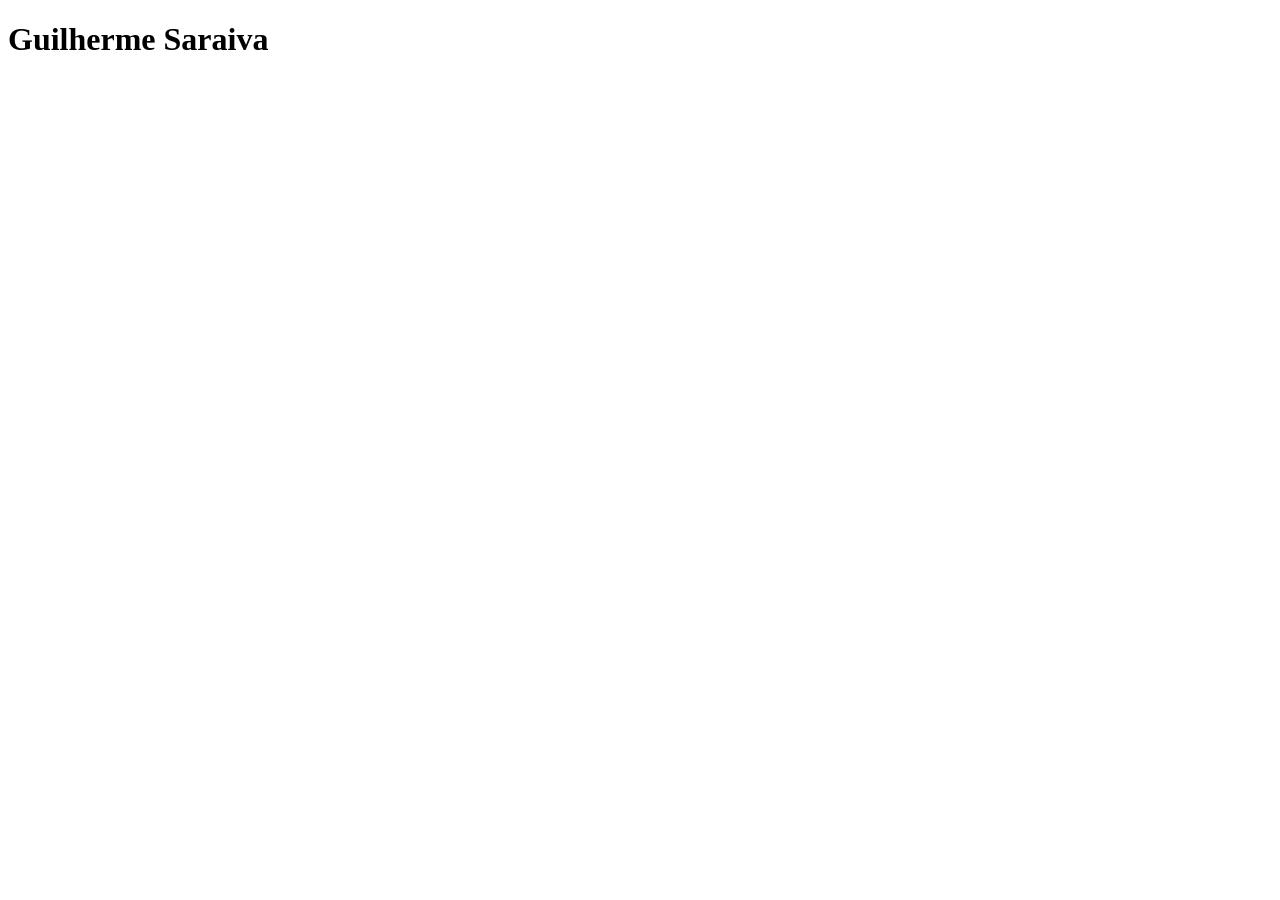
==== index.html @ 26336514 "inicio do projeto universidade byu" ====
<!DOCTYPE html>
<html lang="en">
<head>
    <meta charset="UTF-8">
    <meta name="viewport" content="width=device-width, initial-scale=1.0">
    <title>Document</title>
</head>
<body>
    <h1>Guilherme Saraiva</h1>
</body>
</html>
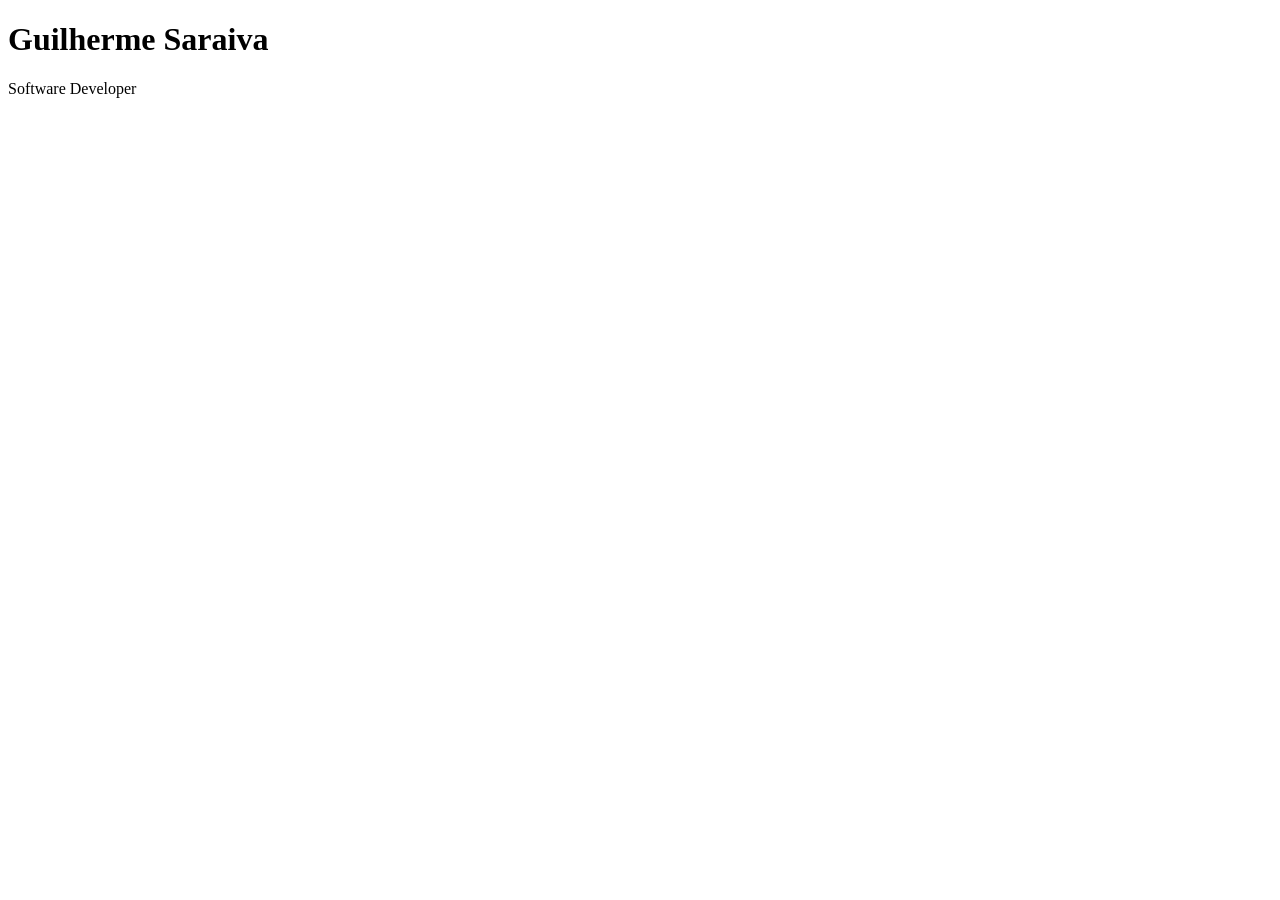
==== commit fe747ee6: "inserção de descrição" ====
--- a/index.html
+++ b/index.html
@@ -7,5 +7,6 @@
 </head>
 <body>
     <h1>Guilherme Saraiva</h1>
+    <p>Software Developer</p>
 </body>
 </html>
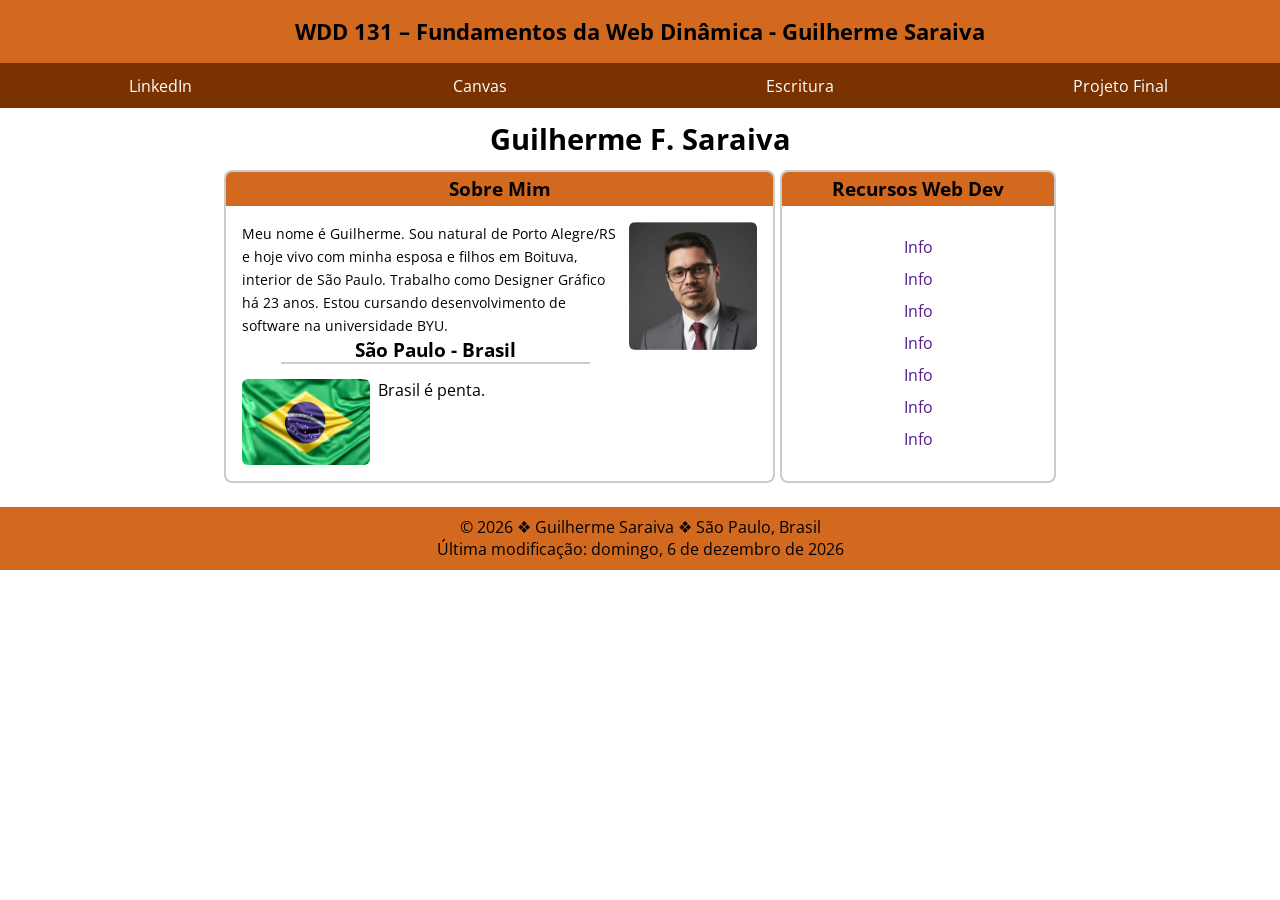
==== commit f6fc947a: "primeiro exercicio" ====
--- a/index.html
+++ b/index.html
@@ -1,12 +1,82 @@
 <!DOCTYPE html>
-<html lang="en">
+<html lang="pt-br">
+
 <head>
     <meta charset="UTF-8">
     <meta name="viewport" content="width=device-width, initial-scale=1.0">
-    <title>Document</title>
+    <title>WDD 131 – Fundamentos da Web Dinâmica - Guilherme Saraiva</title>
+    <meta name="description" content="WDD 131 – Fundamentos da Web Dinâmica - Guilherme Saraiva - Sobre mim, meu aprendizado com a BYU">
+    <meta name="author" content="Guilherme Saraiva">
+    <link rel="stylesheet" href="estilos/base.css">
+    <script src="scripts/obterdatas.js" defer></script>
+    <!--fontes-->
+    <link rel="preconnect" href="https://fonts.googleapis.com">
+    <link rel="preconnect" href="https://fonts.gstatic.com" crossorigin>
+    <link href="https://fonts.googleapis.com/css2?family=Open+Sans:ital,wght@0,300..800;1,300..800&display=swap" rel="stylesheet">
 </head>
+
 <body>
-    <h1>Guilherme Saraiva</h1>
-    <p>Software Developer</p>
+    
+    <header>
+        <h1>WDD 131 – Fundamentos da Web Dinâmica - Guilherme Saraiva</h1>
+        <nav>
+            <ul>
+                <li><a href="https://www.linkedin.com/in/guidesignstudio/" target="_blank">LinkedIn</a></li>
+                <li><a href="https://byupw.instructure.com/" target="_blank">Canvas</a></li>
+                <li><a href="https://www.churchofjesuschrist.org/study/scriptures/dc-testament/dc/6?lang=por&id=36#36" target="_blank">Escritura</a></li>
+                <li><a href="">Projeto Final</a></li>
+            </ul>
+        </nav>
+    </header>
+
+    <main>
+        <h1>Guilherme F. Saraiva</h1>
+
+        <div class="container-cards">
+            <section class="cards">
+                <div class="h3-main">
+                    <h3>Sobre Mim</h3>
+                </div>
+                
+                <div class="container-card-1">
+                    <div class="card-1-coluna-1">
+                        <div class="container-sobre-mim">
+                            <p>Meu nome é Guilherme. Sou natural de Porto Alegre/RS e hoje vivo com minha esposa e filhos em Boituva, interior de São Paulo.
+                                Trabalho como Designer Gráfico há 23 anos. Estou cursando desenvolvimento de software na universidade BYU.
+                        </div>
+                        <h3>São Paulo - Brasil</h3>
+                        <span class="linha"></span>
+                        <div class="container-brasil">
+                            <img src="imagens/brazil_flag.png" alt="brazil flag" srcset="">
+                            <p>Brasil é penta.</p>
+                        </div>
+                    </div>
+                    <img src="imagens/eu.png" alt="imagem Guilherme" srcset="">
+                </div>
+            </section>
+
+            <section class="cards">
+                <div class="h3-main">
+                    <h3>Recursos Web Dev</h3>
+                </div>
+                <div class="container-links">
+                    <ul>
+                        <li><a href="">Info</a></li>
+                        <li><a href="">Info</a></li>
+                        <li><a href="">Info</a></li>
+                        <li><a href="">Info</a></li>
+                        <li><a href="">Info</a></li>
+                        <li><a href="">Info</a></li>
+                        <li><a href="">Info</a></li>
+                    </ul>
+                </div>
+            </section>
+        </div>
+    </main>
+
+    <footer>
+        <p>&copy; <span id="anoatual"></span> &#10070; Guilherme Saraiva &#10070; São Paulo, Brasil</p>
+        <p id="ultimaMoficacao"></p>
+    </footer>
 </body>
 </html>
--- a/estilos/base.css
+++ b/estilos/base.css
@@ -0,0 +1,170 @@
+/* =========================
+   MOBILE
+   ========================= */
+* {
+    margin: 0;
+    padding: 0;
+    box-sizing: border-box;
+}
+
+body {
+    font-family: "Open Sans", sans-serif;
+    display: flex;
+    flex-direction: column;
+    align-items: center;    
+}
+
+header {
+    background-color: chocolate;
+    width: 100vw;
+}
+
+header h1 {    
+    text-align: center;
+    background-color: chocolate;
+    padding: 1rem;
+    font-size: 1.4rem;
+}
+
+nav {    
+    background-color: rgb(121, 50, 0);
+}
+
+nav ul {
+    list-style-type: none;
+}
+
+nav a {
+    display: block;
+    color: #fff;
+    text-align: center;
+    padding: .6rem;
+    text-decoration: none;
+    border: 2px solid transparent;
+}
+
+nav a:hover {
+    border: 2px solid #fff;
+}
+
+main {
+    display: flex;
+    flex-direction: column;
+    align-items: center;
+    width: 65vw;
+    margin-bottom: 1.5rem;
+}
+
+main h1 {
+    text-align: center;
+    padding: .7rem;
+    font-size: 1.8rem;
+}
+
+.h3-main {
+    background-color: chocolate;
+    width: 100%;
+    text-align: center;
+    border-radius: 6px 6px 0px 0px;
+    padding: .3rem;
+}
+
+.container-cards {
+    display: grid;
+    gap: .3rem;
+}
+
+.cards {
+    display: flex;
+    flex-direction: column;
+    align-items: center;
+    border: 2px solid #ccc;
+    width: 100%;
+    border-radius: 8px;    
+}
+
+.container-card-1 {
+    display: grid;
+    grid-template-columns: 3fr 1fr;
+    justify-items: center;    
+    padding: 1rem;  
+}
+
+.container-card-1 img {
+    width: 8rem;
+    height: auto;
+    border-radius: 6px;
+}
+
+.container-sobre-mim {
+    display: flex;
+    line-height: 1.6;
+    font-size: .9rem;
+    padding-right: .7rem;
+}
+
+.container-card-1 h3 {
+    text-align: center;
+}
+
+.linha {
+    display: block;    
+    width: 80%;
+    height: 2px;
+    background-color: #ccc;
+    margin: 0 auto 15px
+}
+
+.container-brasil{
+    display: flex;
+    margin-top: 8px;    
+}
+
+.container-brasil p {
+    margin-left: 8px;
+}
+.container-links {
+    display: flex;
+    flex-direction: column;
+    height: 100%;
+    justify-content: center;
+    line-height: 2;
+}
+
+.container-links ul {
+    list-style-type: none;
+    text-decoration: none;
+}
+
+.container-links ul li a {
+    text-decoration: none;
+}
+
+footer {
+    background-color: chocolate;
+    width: 100vw;
+    padding: .6rem;    
+    text-align: center;
+}
+
+/* =========================
+   TABLET / DESKTOP
+   ========================= */
+
+@media (min-width: 640px) { /* se largura >= 640px */
+    nav ul {
+        display: flex;        
+    }
+    
+    nav ul li {
+        flex: 1 1 100%;
+    }
+
+    .container-cards {
+        width: 100%;
+        height: 100%;
+        display: grid;
+        grid-template-columns: 2fr 1fr;
+        gap: .3rem;
+    }
+}
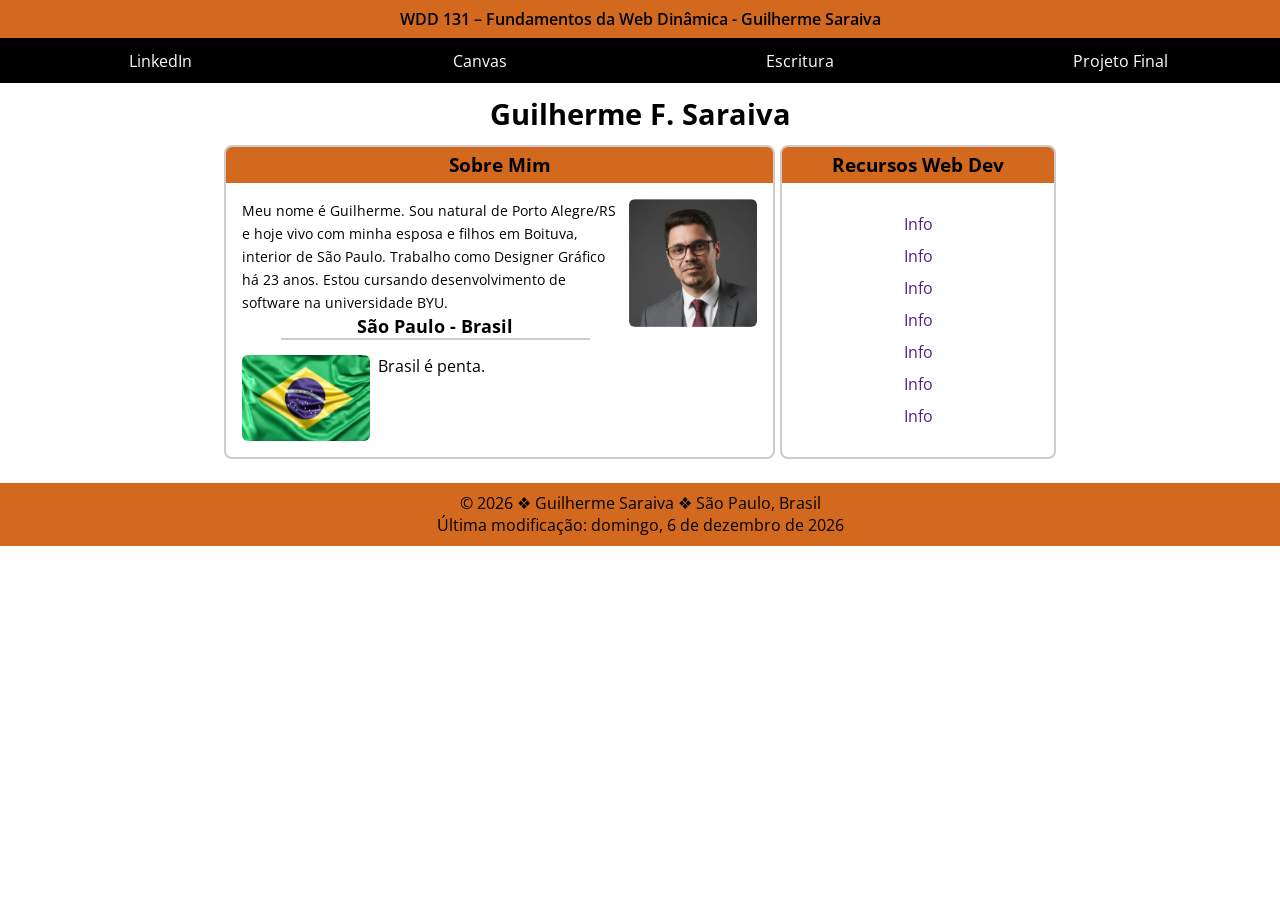
==== commit bb91c6c0: "ajustes no exercicio minha pagina" ====
--- a/index.html
+++ b/index.html
@@ -18,7 +18,7 @@
 <body>
     
     <header>
-        <h1>WDD 131 – Fundamentos da Web Dinâmica - Guilherme Saraiva</h1>
+        <span id="course-title">WDD 131 – Fundamentos da Web Dinâmica - Guilherme Saraiva</span>
         <nav>
             <ul>
                 <li><a href="https://www.linkedin.com/in/guidesignstudio/" target="_blank">LinkedIn</a></li>
@@ -33,9 +33,9 @@
         <h1>Guilherme F. Saraiva</h1>
 
         <div class="container-cards">
-            <section class="cards">
-                <div class="h3-main">
-                    <h3>Sobre Mim</h3>
+            <section class="card">
+                <div class="h2-main">
+                    <h2>Sobre Mim</h2>
                 </div>
                 
                 <div class="container-card-1">
@@ -44,20 +44,20 @@
                             <p>Meu nome é Guilherme. Sou natural de Porto Alegre/RS e hoje vivo com minha esposa e filhos em Boituva, interior de São Paulo.
                                 Trabalho como Designer Gráfico há 23 anos. Estou cursando desenvolvimento de software na universidade BYU.
                         </div>
-                        <h3>São Paulo - Brasil</h3>
+                        <h2>São Paulo - Brasil</h2>
                         <span class="linha"></span>
                         <div class="container-brasil">
-                            <img src="imagens/brazil_flag.png" alt="brazil flag" srcset="">
+                            <img src="imagens/brazil-flag.png" alt="brazil flag" srcset="imagens/brazil-flag.png">
                             <p>Brasil é penta.</p>
                         </div>
                     </div>
-                    <img src="imagens/eu.png" alt="imagem Guilherme" srcset="">
+                    <img src="imagens/minha-foto.png" alt="imagem Guilherme" srcset="imagens/minha-foto.png">
                 </div>
             </section>
 
-            <section class="cards">
-                <div class="h3-main">
-                    <h3>Recursos Web Dev</h3>
+            <section class="card">
+                <div class="h2-main">
+                    <h2>Recursos Web Dev</h2>
                 </div>
                 <div class="container-links">
                     <ul>
--- a/estilos/base.css
+++ b/estilos/base.css
@@ -17,17 +17,19 @@
 header {
     background-color: chocolate;
     width: 100vw;
+    text-align: center;
+    
 }
 
-header h1 {    
-    text-align: center;
-    background-color: chocolate;
-    padding: 1rem;
-    font-size: 1.4rem;
+header span {
+    display: block; 
+    font-size: 1rem;
+    padding: .5rem;
+    font-weight: 600;
 }
 
 nav {    
-    background-color: rgb(121, 50, 0);
+    background-color: rgb(0, 0, 0);
 }
 
 nav ul {
@@ -61,12 +63,13 @@
     font-size: 1.8rem;
 }
 
-.h3-main {
+.h2-main {
     background-color: chocolate;
     width: 100%;
     text-align: center;
     border-radius: 6px 6px 0px 0px;
     padding: .3rem;
+    font-size: .8rem;
 }
 
 .container-cards {
@@ -74,7 +77,7 @@
     gap: .3rem;
 }
 
-.cards {
+.card {
     display: flex;
     flex-direction: column;
     align-items: center;
@@ -103,7 +106,7 @@
     padding-right: .7rem;
 }
 
-.container-card-1 h3 {
+.container-card-1 h2 {
     text-align: center;
 }
 
@@ -115,9 +118,13 @@
     margin: 0 auto 15px
 }
 
+.card-1-coluna-1 h2 {
+    font-size: 1.1rem;
+}
+
 .container-brasil{
     display: flex;
-    margin-top: 8px;    
+    margin-top: 8px; 
 }
 
 .container-brasil p {
